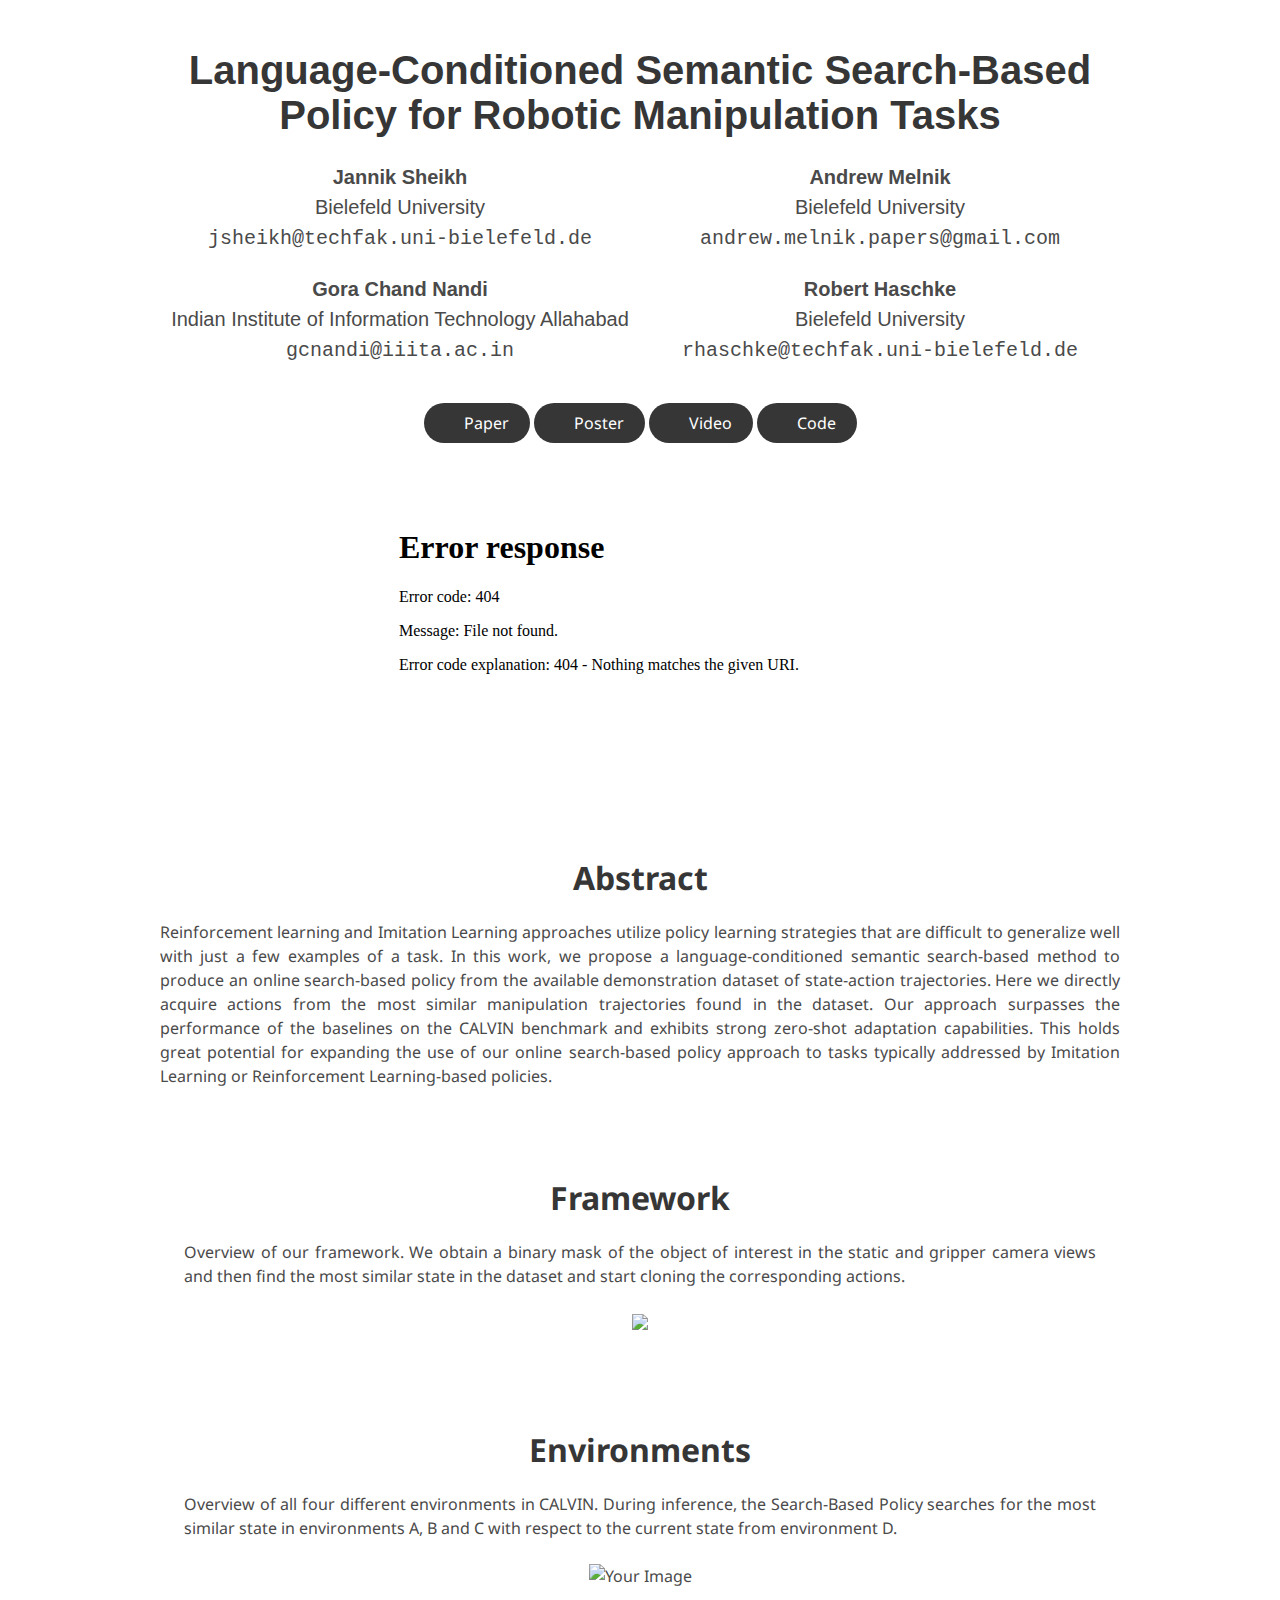
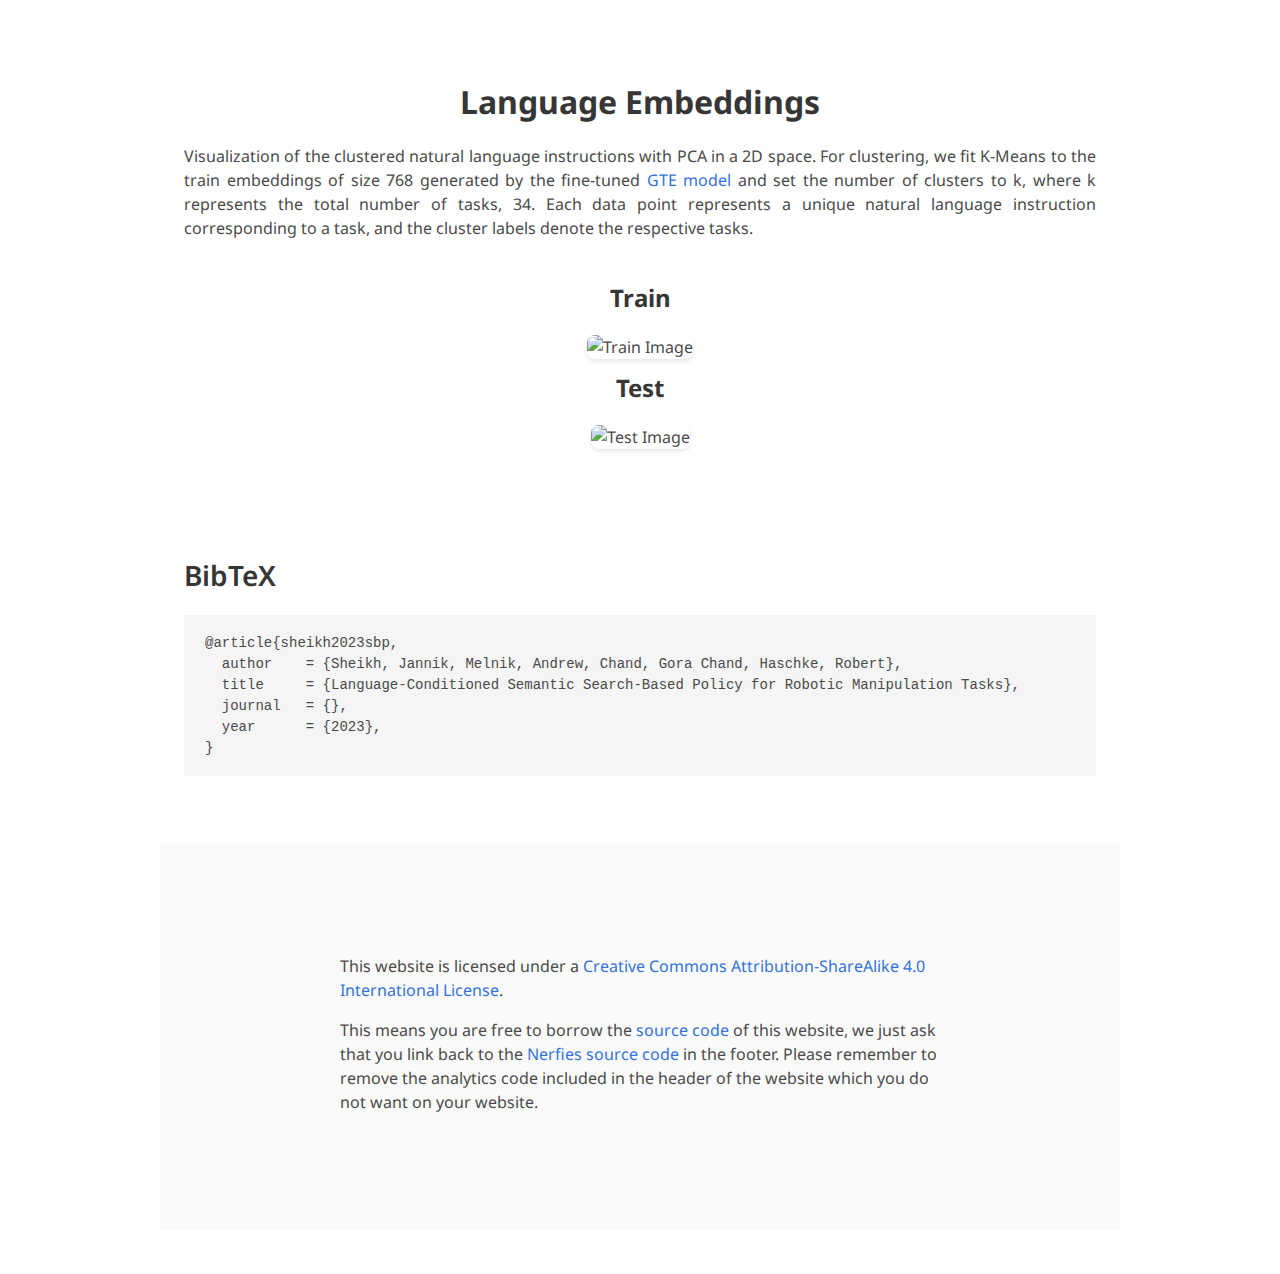
==== docs/index.html @ eba962b6 "Update index.html" ====
<!DOCTYPE html>
<html>
<head>
  <meta charset="utf-8">
  <meta name="keywords" content="behavioral-search-policy">
  <meta name="viewport" content="width=device-width, initial-scale=1">
  <title>Language-Conditioned Semantic Search-Based Policy for Robotic Manipulation Tasks</title>

  <!-- Global site tag (gtag.js) - Google Analytics -->
  <script async src="https://www.googletagmanager.com/gtag/js?id=G-PYVRSFMDRL"></script>
  <script>
    window.dataLayer = window.dataLayer || [];

    function gtag() {
      dataLayer.push(arguments);
    }

    gtag('js', new Date());

    gtag('config', 'G-PYVRSFMDRL');
  </script>

  <link href="https://fonts.googleapis.com/css?family=Google+Sans|Noto+Sans|Castoro"
        rel="stylesheet">

  <link rel="stylesheet" href="./css/bulma.min.css">
  <link rel="stylesheet" href="./css/bulma-carousel.min.css">
  <link rel="stylesheet" href="./css/bulma-slider.min.css">
  <link rel="stylesheet" href="./css/fontawesome.all.min.css">
  <link rel="stylesheet"
        href="https://cdn.jsdelivr.net/gh/jpswalsh/academicons@1/css/academicons.min.css">
  <link rel="stylesheet" href="./css/index.css">
<!--   <link rel="icon" href="./images/favicon.svg"> -->

  <script src="https://ajax.googleapis.com/ajax/libs/jquery/3.5.1/jquery.min.js"></script>
  <script defer src="./js/fontawesome.all.min.js"></script>
  <script src="./js/bulma-carousel.min.js"></script>
  <script src="./js/bulma-slider.min.js"></script>
  <script src="./js/index.js"></script>
</head>
<body>


<section class="hero">
  <div class="hero-body">
    <div class="container is-max-desktop">
      <div class="columns is-centered">
        <div class="column has-text-centered">
          <h1 class="title is-2 publication-title">Language-Conditioned Semantic Search-Based Policy
for Robotic Manipulation Tasks</h1>
         <div class="is-size-5 publication-authors">

           <div class="author-grid">

          <div class="author-block auth1">
              <span class="author-name">Jannik Sheikh</span>
              <br>
               <span>Bielefeld University</span>
              <br>
              <span class="author-mail">jsheikh@techfak.uni-bielefeld.de</span>
          </div>
      
          <div class="author-block auth2">
              <span class="author-name">Andrew Melnik</span>
              <br>
               <span>Bielefeld University</span>
              <br>
              <span class="author-mail">andrew.melnik.papers@gmail.com</span>
          </div>
           
          <div class="author-block auth3">
              <span class="author-name">Gora Chand Nandi</span>
              <br>
               <span>Indian Institute of Information Technology Allahabad</span>
              <br>
              <span class="author-mail">gcnandi@iiita.ac.in</span>
          </div>
      
          <div class="author-block auth4">
              <span class="author-name">Robert Haschke</span>
              <br>
              <span>Bielefeld University</span>
              <br>
              <span class="author-mail">rhaschke@techfak.uni-bielefeld.de</span>
          </div>
             
           </div>
      </div>
          
<!--           <div class="is-size-5 publication-authors">
            <span class="author-block"><sup>1</sup>Bielefeld University,</span>
            <span class="author-block"><sup>2</sup>Indian Institute of Information Technology
Allahabad</span>
          </div> -->

          <div class="column has-text-centered">
            <div class="publication-links">
              <!-- PDF Link. -->
              <span class="link-block">
                <a href="https://arxiv.org/abs/2312.05925" target="_blank"
                   class="external-link button is-normal is-rounded is-dark">
                  <span class="icon">
                      <i class="ai ai-arxiv"></i>
                  </span>
                  <span>Paper</span>
                </a>
              </span>

              <span class="link-block">
                <a href="media/poster.pdf" target="_blank"
                   class="external-link button is-normal is-rounded is-dark">
                  <span class="icon">
                      <i class="fas fa-file-pdf"></i>
                  </span>
                  <span>Poster</span>
                </a>
              </span>
              
              <!-- Video Link. -->
              <span class="link-block">
                <a href="https://youtu.be/IEEhlYKjs-E" target="_blank"
                   class="external-link button is-normal is-rounded is-dark">
                  <span class="icon">
                      <i class="fab fa-youtube"></i>
                  </span>
                  <span>Video</span>
                </a>
              </span>
              <!-- Code Link. -->
              <span class="link-block">
                <a href="https://github.com/j-sheikh/behavioral-search-policy" target="_blank"
                   class="external-link button is-normal is-rounded is-dark">
                  <span class="icon">
                      <i class="fab fa-github"></i>
                  </span>
                  <span>Code</span>
                  </a>
              </span>

            </div>

          </div>
        </div>
      </div>
    </div>
  </div>
</section>

   <!-- Paper video. -->
    <div class="columns is-centered has-text-centered">
      <div class="column is-two-fifths">
<!--         <h2 class="title is-3">Video</h2> -->
        <div class="publication-video">
          <iframe src="./media/intermgitvid.mp4"
                  frameborder="0" allow="autoplay; encrypted-media" allowfullscreen></iframe>
        </div>
      </div>
    </div>
    <!--/ Paper video. -->
  </div>
</section>




<section class="section">
  <div class="container is-max-desktop">
    <!-- Abstract. -->
    <div class="columns is-centered has-text-centered">
      <div class="column is-five-fifths">
        <h2 class="title is-3">Abstract</h2>
        <div class="content has-text-justified">
          <p>
            Reinforcement learning and Imitation Learning approaches utilize policy learning strategies that are difficult to generalize well with just a few examples of a task. In this work, we propose a language-conditioned semantic search-based method to produce an online search-based policy from the available demonstration dataset of state-action trajectories. Here we directly acquire actions from the most similar manipulation trajectories found in the dataset. Our approach surpasses the performance of the baselines on the CALVIN benchmark and exhibits strong zero-shot adaptation capabilities. This holds great potential for expanding the use of our online search-based policy approach to tasks typically addressed by Imitation Learning or Reinforcement Learning-based policies.
        </div>
      </div>
    </div>
    <!--/ Abstract. -->

    
<section class="section">
  <div class="container is-max-desktop">
    <div class="columns is-centered has-text-centered">
         <div class="column is-five-fifths">
          <h2 class="title is-3">Framework</h2>
           <div class="content has-text-justified">
        <p>
         Overview of our framework. We obtain a binary mask of the object of interest in the static and gripper camera views and then find the most similar state in the dataset and start cloning the corresponding actions.
        </p>
      </div>
        <img src="./media/MODEL.jpg" class="centered-image"/>
      </div>
    </div>
  </div>
</section>

    <section class="section">
  <div class="container is-max-desktop">
    <div class="columns is-centered has-text-centered">
         <div class="column is-five-fifths">
          <h2 class="title is-3">Environments</h2>
           <div class="content has-text-justified">
        <p>Overview of all four different environments in CALVIN. During inference, the Search-Based Policy searches for the most similar state in environments A, B and C with respect to the current state from environment D.
        </p>
      </div>
        <img src="./media/segenv.jpg" alt="Your Image" class="centered-image"/>
      </div>
    </div>
  </div>
</section>

<section class="section">
  <div class="container is-max-desktop">
    <div class="columns is-centered">
      <!-- Centered Text -->
      <div class="column is-fullwidth centered-text">
        <h2 class="title is-8">Language Embeddings</h2>
        <div class="content has-text-justified">
          <p>
            Visualization of the clustered natural language instructions with PCA in a 2D space. For
            clustering, we fit K-Means to the train embeddings of size 768 generated by the fine-tuned <a
                href="https://arxiv.org/abs/2308.03281">GTE model</a> and set the number of clusters to k, where k represents the total number of
            tasks, 34. Each data point represents a unique natural language instruction corresponding to a task,
            and the cluster labels denote the respective tasks.
          </p>
        </div>
      </div>
    </div>
    <!-- Image Container -->
    <div class="columns is-centered">
      <div class="column is-12">
        <div class="image-container">
          <h3 class="title is-4">Train</h3>
          <img src="./media/train.jpg" alt="Train Image" class="stacked-image"/>
        </div>
        <div class="image-container">
          <h3 class="title is-4">Test</h3>
          <img src="./media/test.jpg" alt="Test Image" class="stacked-image"/>
        </div>
      </div>
    </div>
  </div>
</section>



<section class="section" id="BibTeX">
  <div class="container is-max-desktop content">
    <h2 class="title">BibTeX</h2>
    <pre><code>@article{sheikh2023sbp,
  author    = {Sheikh, Jannik, Melnik, Andrew, Chand, Gora Chand, Haschke, Robert},
  title     = {Language-Conditioned Semantic Search-Based Policy for Robotic Manipulation Tasks},
  journal   = {},
  year      = {2023},
}</code></pre>
  </div>
</section>


<footer class="footer">
  <div class="container">
    <div class="content has-text-centered">
      <a class="icon-link"
         href="./videos/nerfies_paper.pdf">
        <i class="fas fa-file-pdf"></i>
      </a>
      <a class="icon-link" href="https://github.com/keunhong" class="external-link" disabled>
        <i class="fab fa-github"></i>
      </a>
    </div>
    <div class="columns is-centered">
      <div class="column is-8">
        <div class="content">
          <p>
            This website is licensed under a <a rel="license"
                                                href="http://creativecommons.org/licenses/by-sa/4.0/">Creative
            Commons Attribution-ShareAlike 4.0 International License</a>.
          </p>
          <p>
            This means you are free to borrow the <a
              href="https://github.com/nerfies/nerfies.github.io">source code</a> of this website,
            we just ask that you link back to the <a
              href="https://github.com/nerfies/nerfies.github.io">Nerfies source code</a> in the footer.
            Please remember to remove the analytics code included in the header of the website which
            you do not want on your website.
          </p>
        </div>
      </div>
    </div>
  </div>
</footer>

</body>
</html>
---- docs/css/index.css ----
body {
  font-family: 'Noto Sans', sans-serif;
}


.footer .icon-link {
    font-size: 25px;
    color: #000;
}

.link-block a {
    margin-top: 5px;
    margin-bottom: 5px;
}

.dnerf {
  font-variant: small-caps;
}


.teaser .hero-body {
  padding-top: 0;
  padding-bottom: 3rem;
}

.teaser {
  font-family: 'Google Sans', sans-serif;
}


.publication-title {
  
}

.publication-banner {
  max-height: parent;

}

.publication-banner video {
  position: relative;
  left: auto;
  top: auto;
  transform: none;
  object-fit: fit;
}

.publication-header .hero-body {
}

.publication-title {
    font-family: 'Google Sans', sans-serif;
}

.publication-authors {
    font-family: 'Google Sans', sans-serif;
}

.publication-venue {
    color: #555;
    width: fit-content;
    font-weight: bold;
}

.publication-awards {
    color: #ff3860;
    width: fit-content;
    font-weight: bolder;
}

.publication-authors {
}

.publication-authors a {
   color: hsl(204, 86%, 53%) !important;
}

.publication-authors a:hover {
    text-decoration: underline;
}

/* .author-block {
  display: inline-block;
} */

.publication-banner img {
}

.publication-authors {
  /*color: #4286f4;*/
}

.publication-video {
    position: relative;
    width: 100%;
    height: 0;
    padding-bottom: 56.25%;

    overflow: hidden;
    border-radius: 10px !important;
}

.publication-video iframe {
    position: absolute;
    top: 0;
    left: 0;
    width: 100%;
    height: 100%;
}

.publication-body img {
}

.results-carousel {
  overflow: hidden;
}

.results-carousel .item {
  margin: 5px;
  overflow: hidden;
  border: 1px solid #bbb;
  border-radius: 10px;
  padding: 0;
  font-size: 0;
}

.results-carousel video {
  margin: 0;
}


.interpolation-panel {
  background: #f5f5f5;
  border-radius: 10px;
}

.interpolation-panel .interpolation-image {
  width: 100%;
  border-radius: 5px;
}

.interpolation-video-column {
}

.interpolation-panel .slider {
  margin: 0 !important;
}

.interpolation-panel .slider {
  margin: 0 !important;
}

#interpolation-image-wrapper {
  width: 100%;
}
#interpolation-image-wrapper img {
  border-radius: 5px;
}


.author-grid {
  display: grid;
  grid-template-columns: repeat(2, 1fr);
  grid-template-rows: repeat(2, 1fr);
  grid-row-gap: 20px;
  margin-bottom: 20px;
}

.auth1 { grid-area: 1 / 1 / 2 / 2; }
.auth2 { grid-area: 1 / 2 / 2 / 3; }
.auth3 { grid-area: 2 / 1 / 3 / 2; }
.auth4 { grid-area: 2 / 2 / 3 / 3; }

.author-name {
  font-weight: bold;
}
.author-mail {
  font-family: monospace;
}
.cluster-image {
  max-width: 100%; 
  height: auto; 
  margin-bottom: 10px; 
}

.side-by-side-image {
  max-width: 100%;
  height: auto;
  border-radius: 8px; 
  box-shadow: 0 2px 4px rgba(0, 0, 0, 0.1); 
  margin-bottom: 15px;
}

.is-bold {
  font-weight: bold;
}
.stacked-image {
  max-width: 100%;
  height: auto;
  border-radius: 8px;
  box-shadow: 0 2px 4px rgba(0, 0, 0, 0.1);
  margin-bottom: 15px;
  }

.title {
  margin-bottom: 5px;
  font-weight: bold;
}

.content {
  margin-bottom: 20px;
}
.image-container {
  text-align: center;
}
.centered-text {
  text-align: center;
}
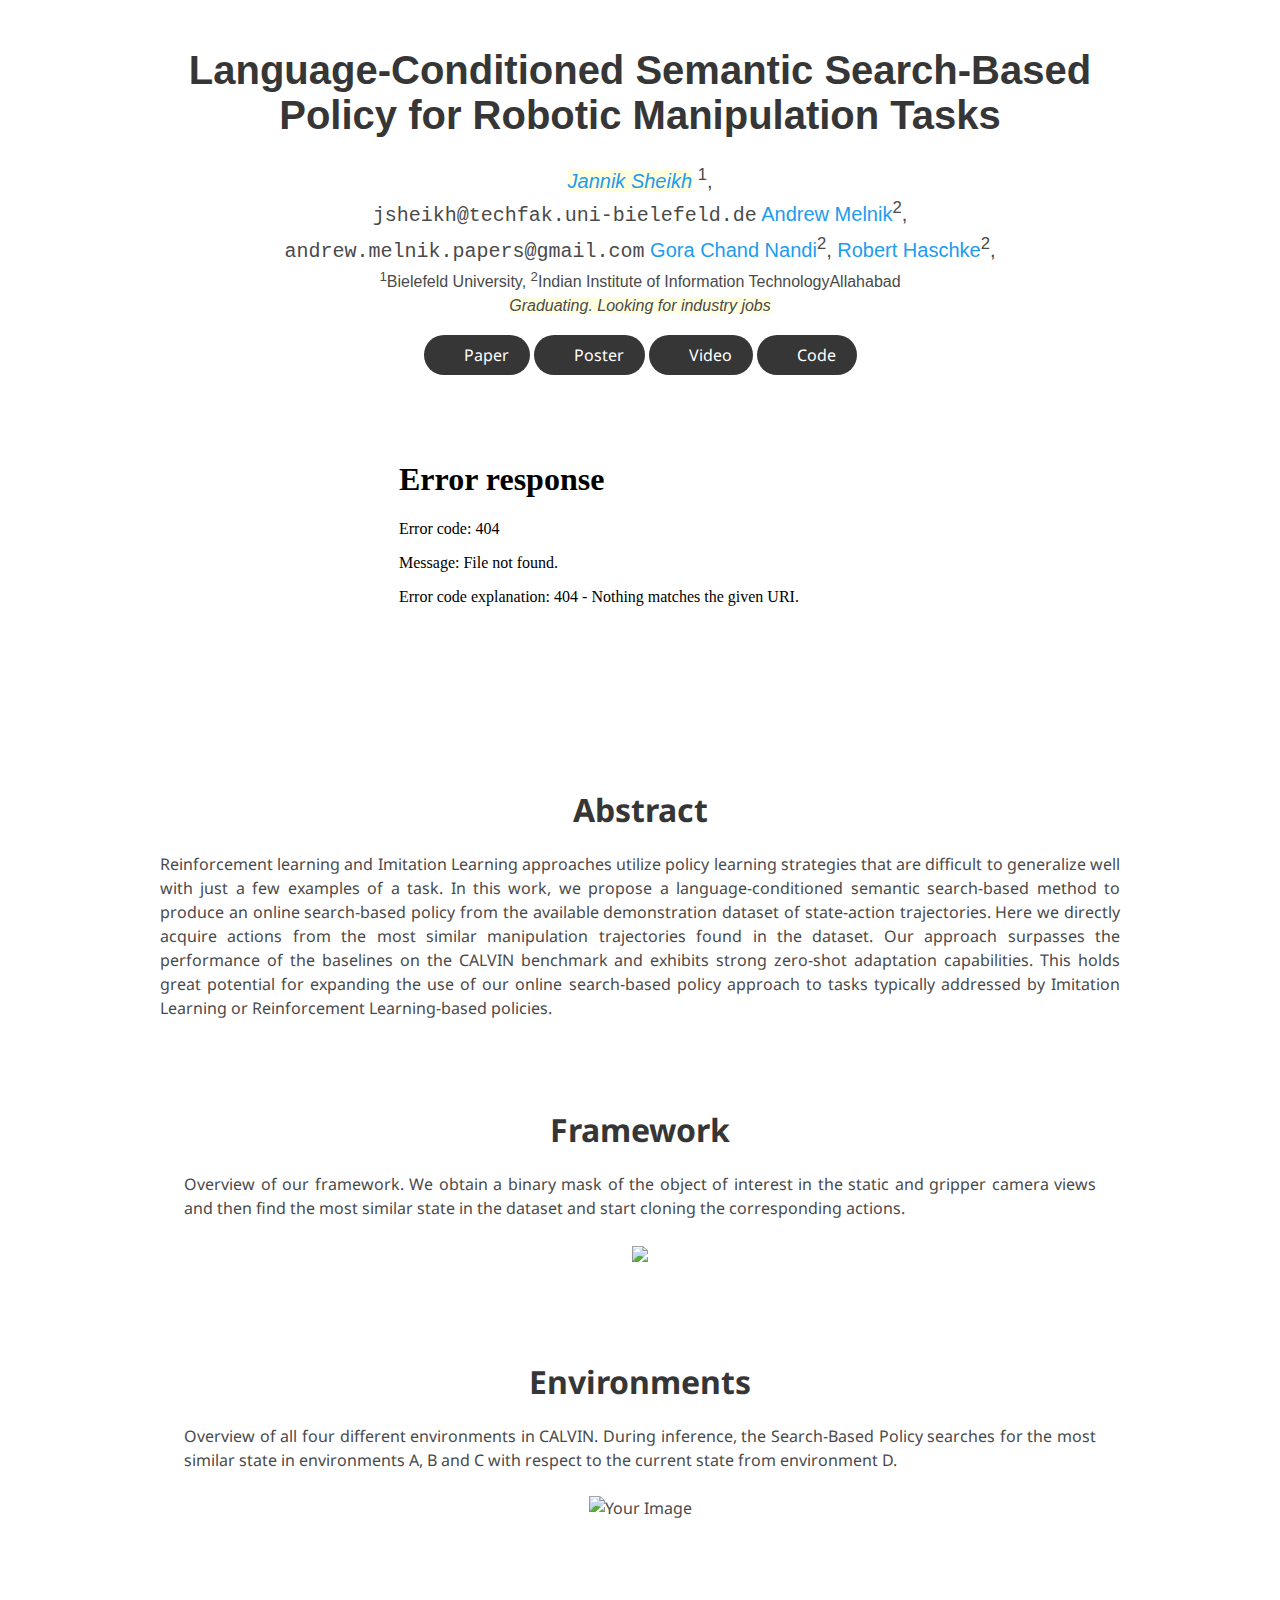
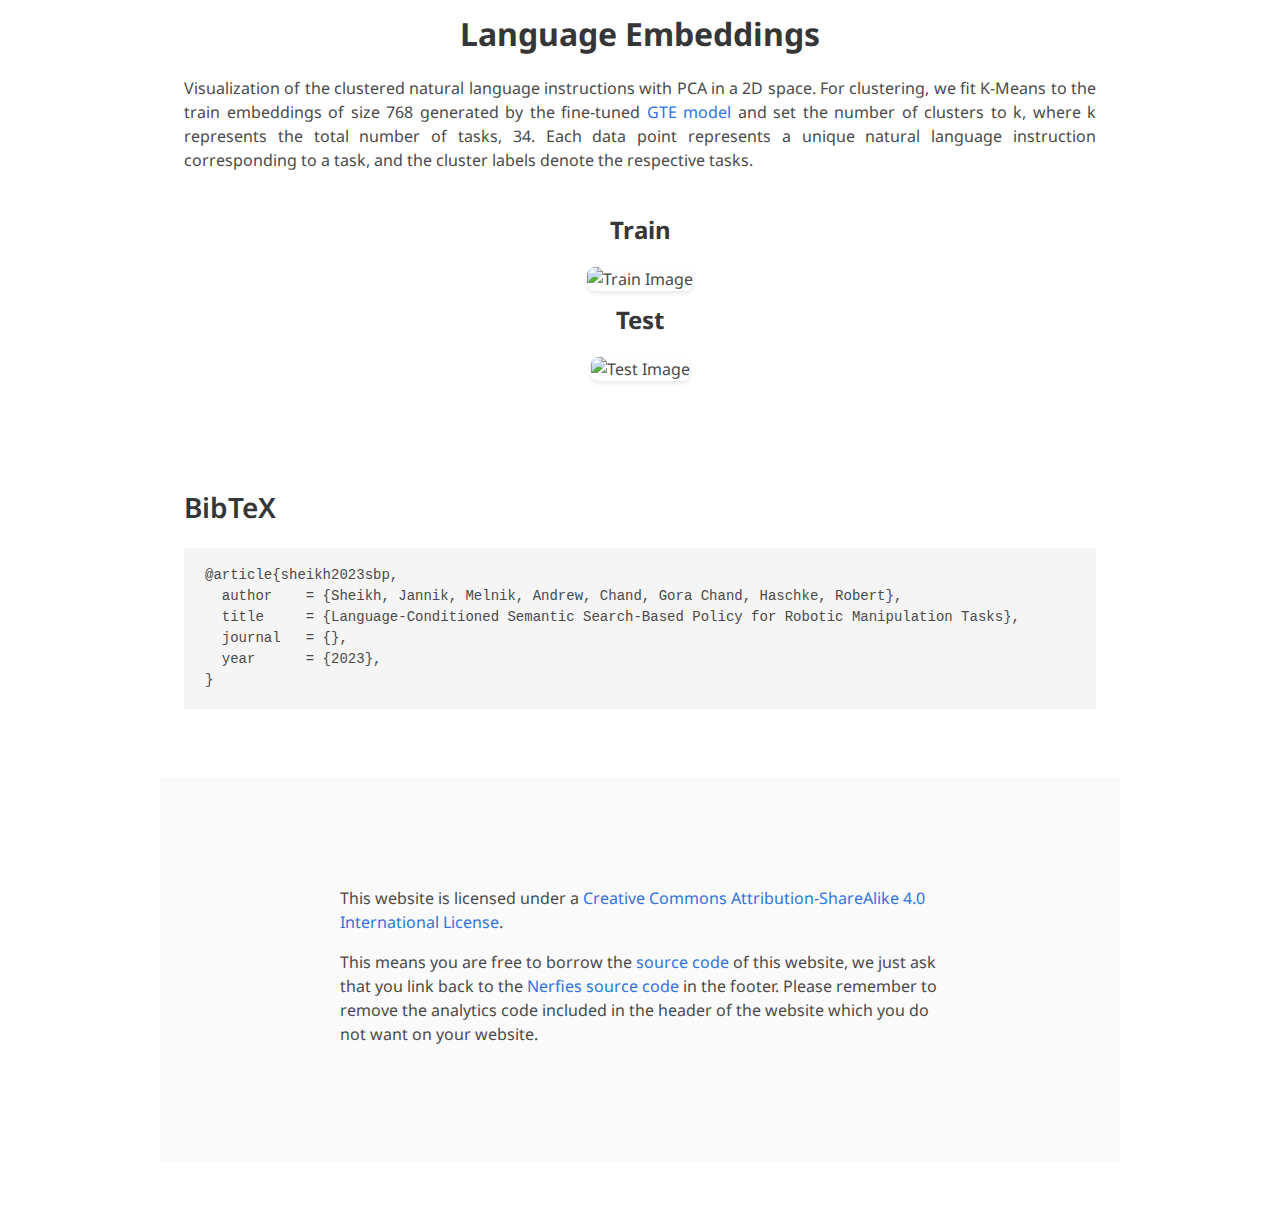
==== commit 494b2fd8: "Update index.html" ====
--- a/docs/index.html
+++ b/docs/index.html
@@ -48,50 +48,37 @@
         <div class="column has-text-centered">
           <h1 class="title is-2 publication-title">Language-Conditioned Semantic Search-Based Policy
 for Robotic Manipulation Tasks</h1>
-         <div class="is-size-5 publication-authors">
-
-           <div class="author-grid">
-
-          <div class="author-block auth1">
-              <span class="author-name">Jannik Sheikh</span>
-              <br>
-               <span>Bielefeld University</span>
+          <div class="is-size-5 publication-authors">
+            <span class="author-block">
+              <a href="https://www.linkedin.com/in/janniksheikh/"><i><span style="background-color: lightyellow;">Jannik Sheikh</span></i></a> <sup>1</sup>,
+    
               <br>
               <span class="author-mail">jsheikh@techfak.uni-bielefeld.de</span>
-          </div>
-      
-          <div class="author-block auth2">
-              <span class="author-name">Andrew Melnik</span>
-              <br>
-               <span>Bielefeld University</span>
+            <span class="author-block">
+              <a href="https://scholar.google.com/citations?user=6tiiQtgAAAAJ&hl=en">Andrew Melnik</a><sup>2</sup>,</span>
               <br>
               <span class="author-mail">andrew.melnik.papers@gmail.com</span>
-          </div>
-           
-          <div class="author-block auth3">
-              <span class="author-name">Gora Chand Nandi</span>
-              <br>
-               <span>Indian Institute of Information Technology Allahabad</span>
-              <br>
-              <span class="author-mail">gcnandi@iiita.ac.in</span>
-          </div>
+            <span class="author-block">
+              <a href="https://robita.iiita.ac.in/pgcn.php">Gora Chand Nandi</a><sup>2</sup>,
+            </span>
+            <span class="author-block">
+              <a href="https://scholar.google.co.uk/citations?user=rxBp-ukAAAAJ&hl=en">Robert Haschke</a><sup>2</sup>,
+            </span>
       
-          <div class="author-block auth4">
-              <span class="author-name">Robert Haschke</span>
-              <br>
-              <span>Bielefeld University</span>
-              <br>
-              <span class="author-mail">rhaschke@techfak.uni-bielefeld.de</span>
-          </div>
-             
-           </div>
-      </div>
+          </div>
+
           
-<!--           <div class="is-size-5 publication-authors">
+          <div class="is-size-6 publication-authors">
             <span class="author-block"><sup>1</sup>Bielefeld University,</span>
-            <span class="author-block"><sup>2</sup>Indian Institute of Information Technology
-Allahabad</span>
-          </div> -->
+            <span class="author-block"><sup>2</sup>Indian Institute of Information TechnologyAllahabad</span>
+            <br>
+            <span style="background-color: lightyellow;"><i>Graduating. Looking for industry jobs</i></span>
+          </div>
+          
+          <div class="is-size-5 publication-authors">
+            <span Graduating. Looking for industry jobs</span>
+          </div>
+
 
           <div class="column has-text-centered">
             <div class="publication-links">
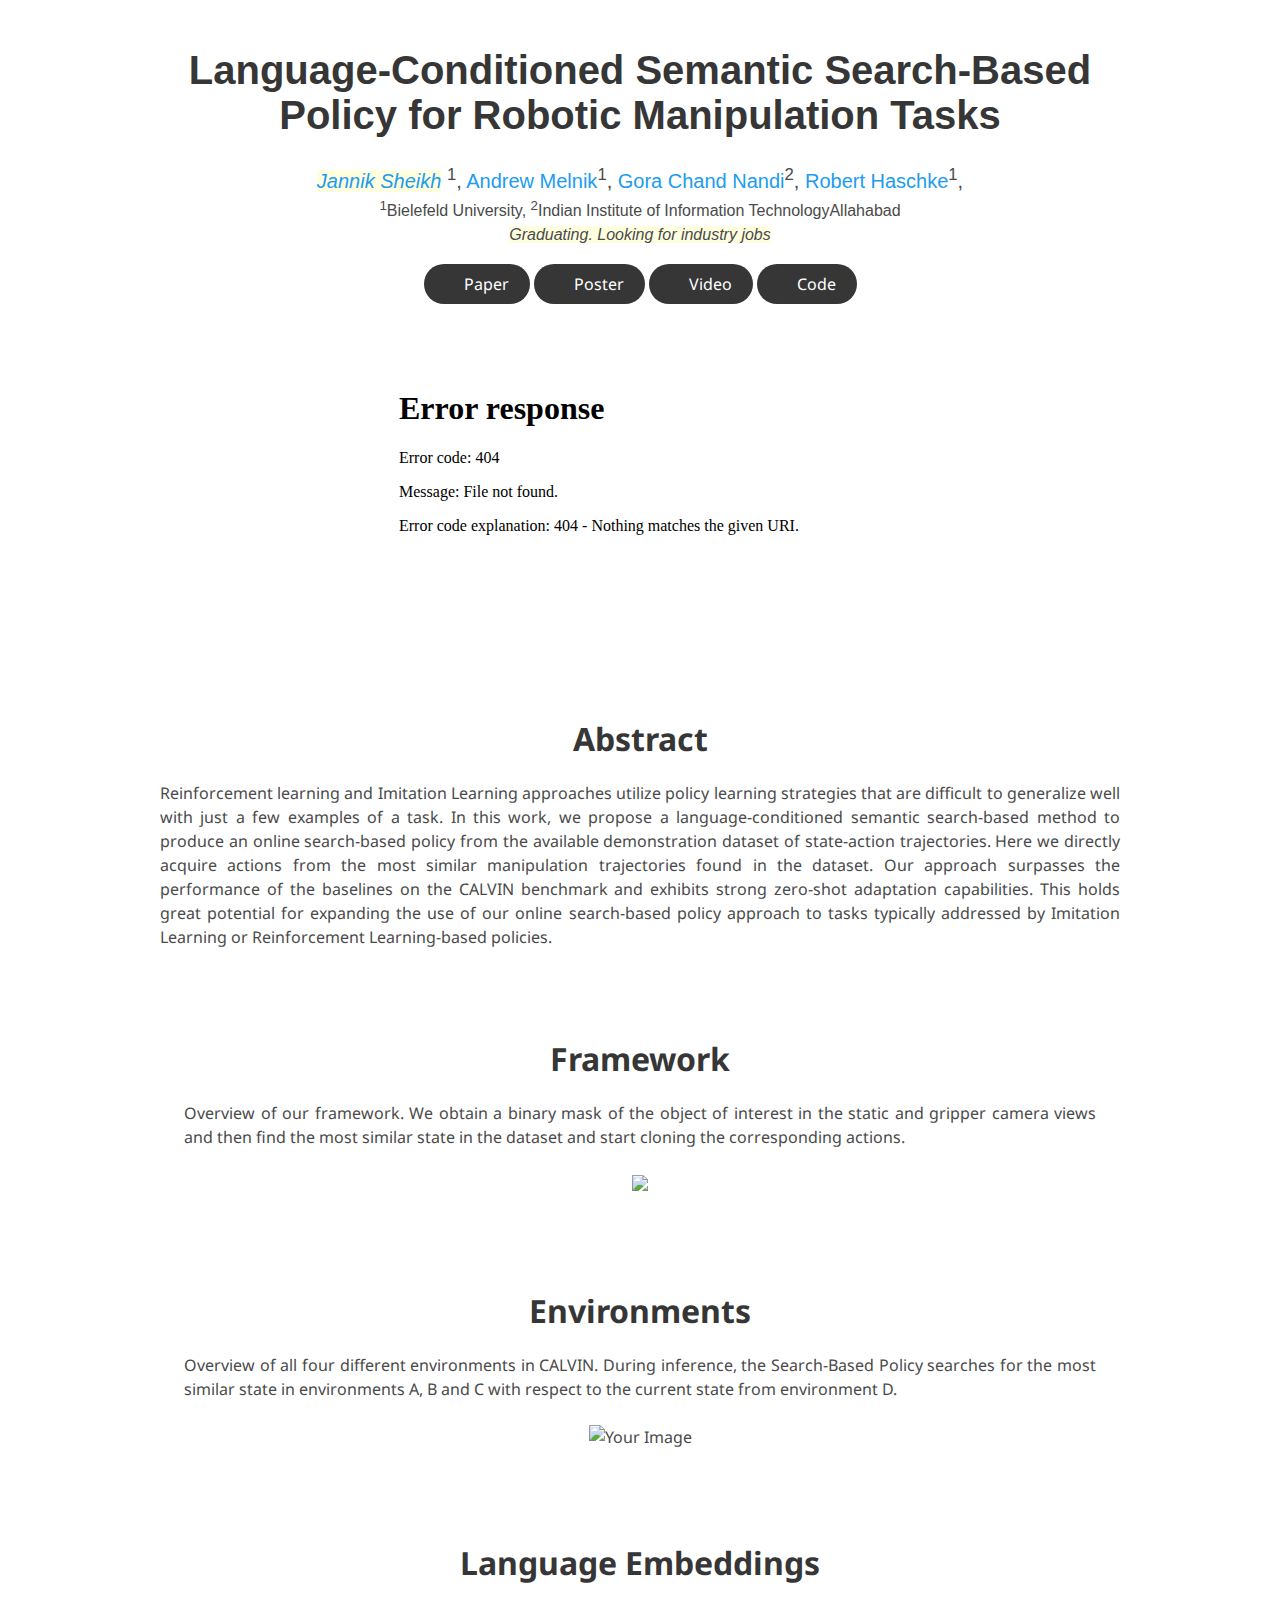
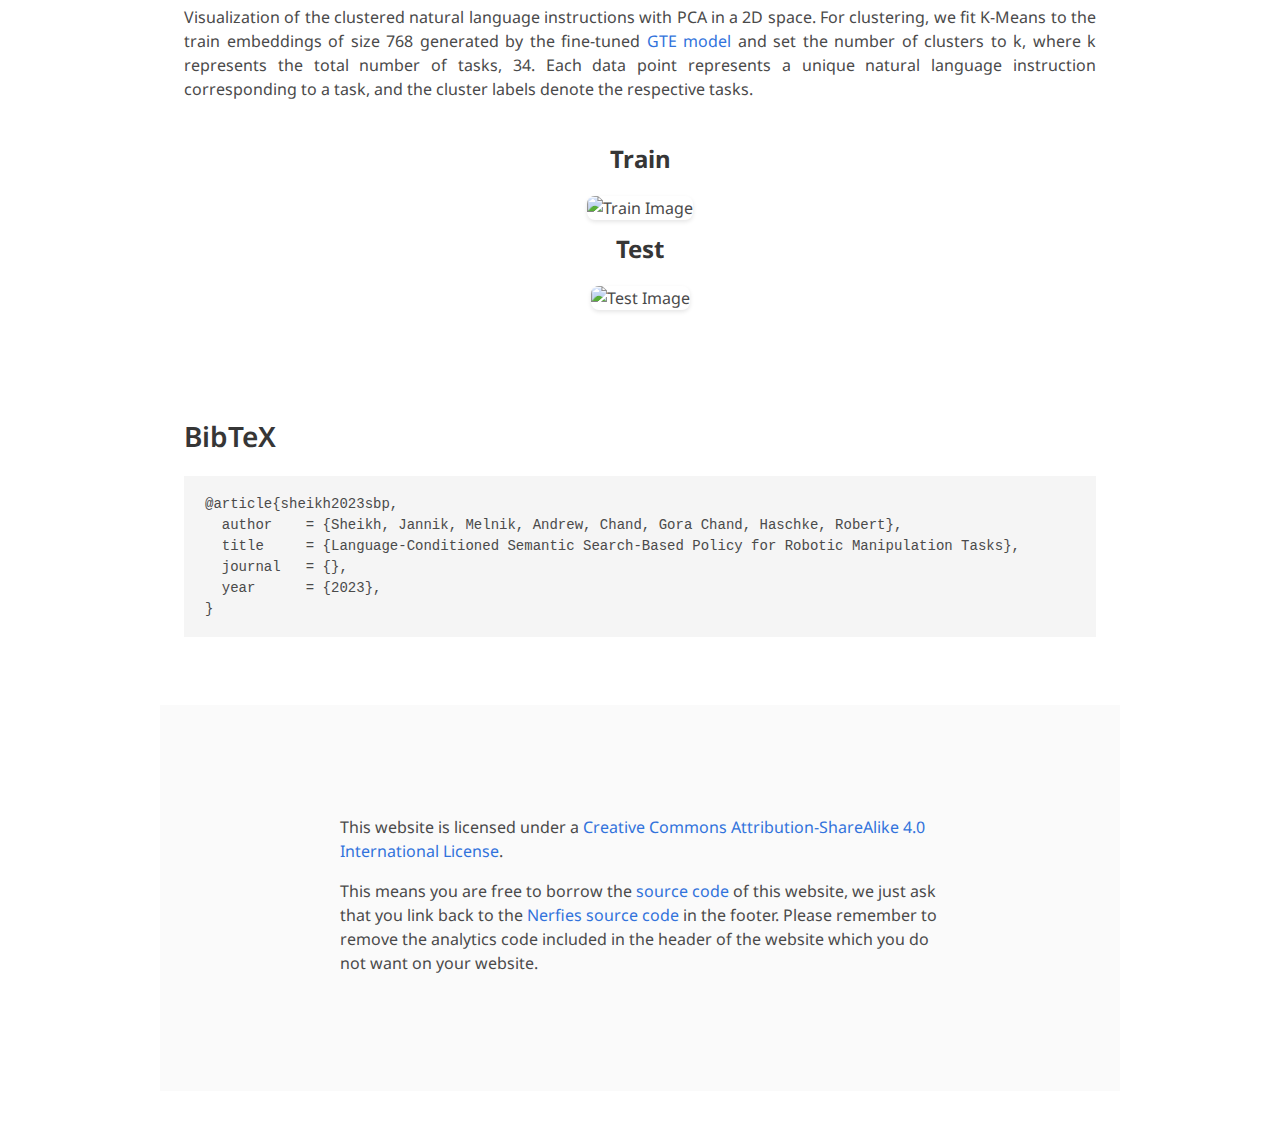
==== commit 6d1de333: "Update index.html" ====
--- a/docs/index.html
+++ b/docs/index.html
@@ -50,19 +50,16 @@
 for Robotic Manipulation Tasks</h1>
           <div class="is-size-5 publication-authors">
             <span class="author-block">
-              <a href="https://www.linkedin.com/in/janniksheikh/"><i><span style="background-color: lightyellow;">Jannik Sheikh</span></i></a> <sup>1</sup>,
-    
-              <br>
-              <span class="author-mail">jsheikh@techfak.uni-bielefeld.de</span>
-            <span class="author-block">
-              <a href="https://scholar.google.com/citations?user=6tiiQtgAAAAJ&hl=en">Andrew Melnik</a><sup>2</sup>,</span>
-              <br>
-              <span class="author-mail">andrew.melnik.papers@gmail.com</span>
-            <span class="author-block">
-              <a href="https://robita.iiita.ac.in/pgcn.php">Gora Chand Nandi</a><sup>2</sup>,
+              <a href="https://www.linkedin.com/in/janniksheikh/" target="_blank"> <i><span style="background-color: lightyellow;">Jannik Sheikh</span></i></a> <sup>1</sup>,
+          
+            <span class="author-block">
+              <a href="https://scholar.google.com/citations?user=6tiiQtgAAAAJ&hl=en" target="_blank">Andrew Melnik</a><sup>1</sup>,</span>
+        
+            <span class="author-block">
+              <a href="https://robita.iiita.ac.in/pgcn.php" target="_blank">Gora Chand Nandi</a><sup>2</sup>,
             </span>
             <span class="author-block">
-              <a href="https://scholar.google.co.uk/citations?user=rxBp-ukAAAAJ&hl=en">Robert Haschke</a><sup>2</sup>,
+              <a href="https://scholar.google.co.uk/citations?user=rxBp-ukAAAAJ&hl=en" target="_blank">Robert Haschke</a><sup>1</sup>,
             </span>
       
           </div>
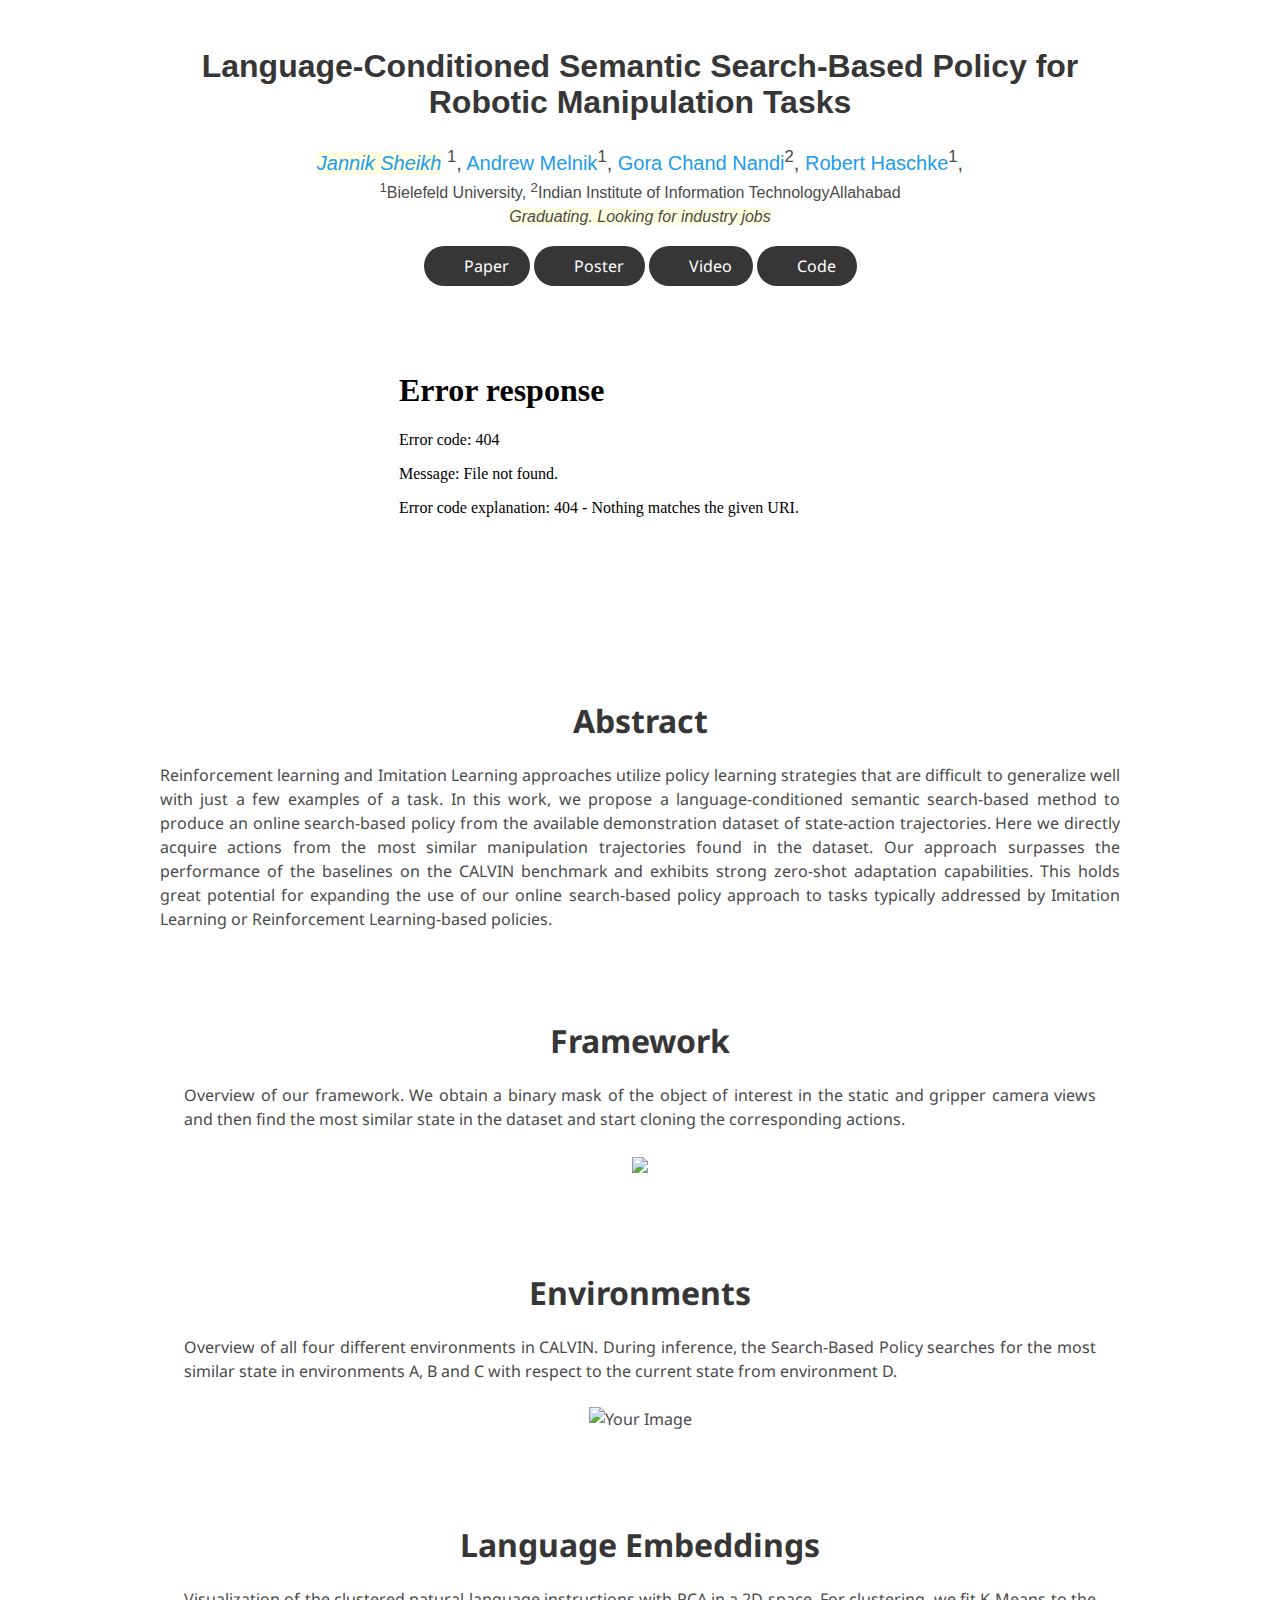
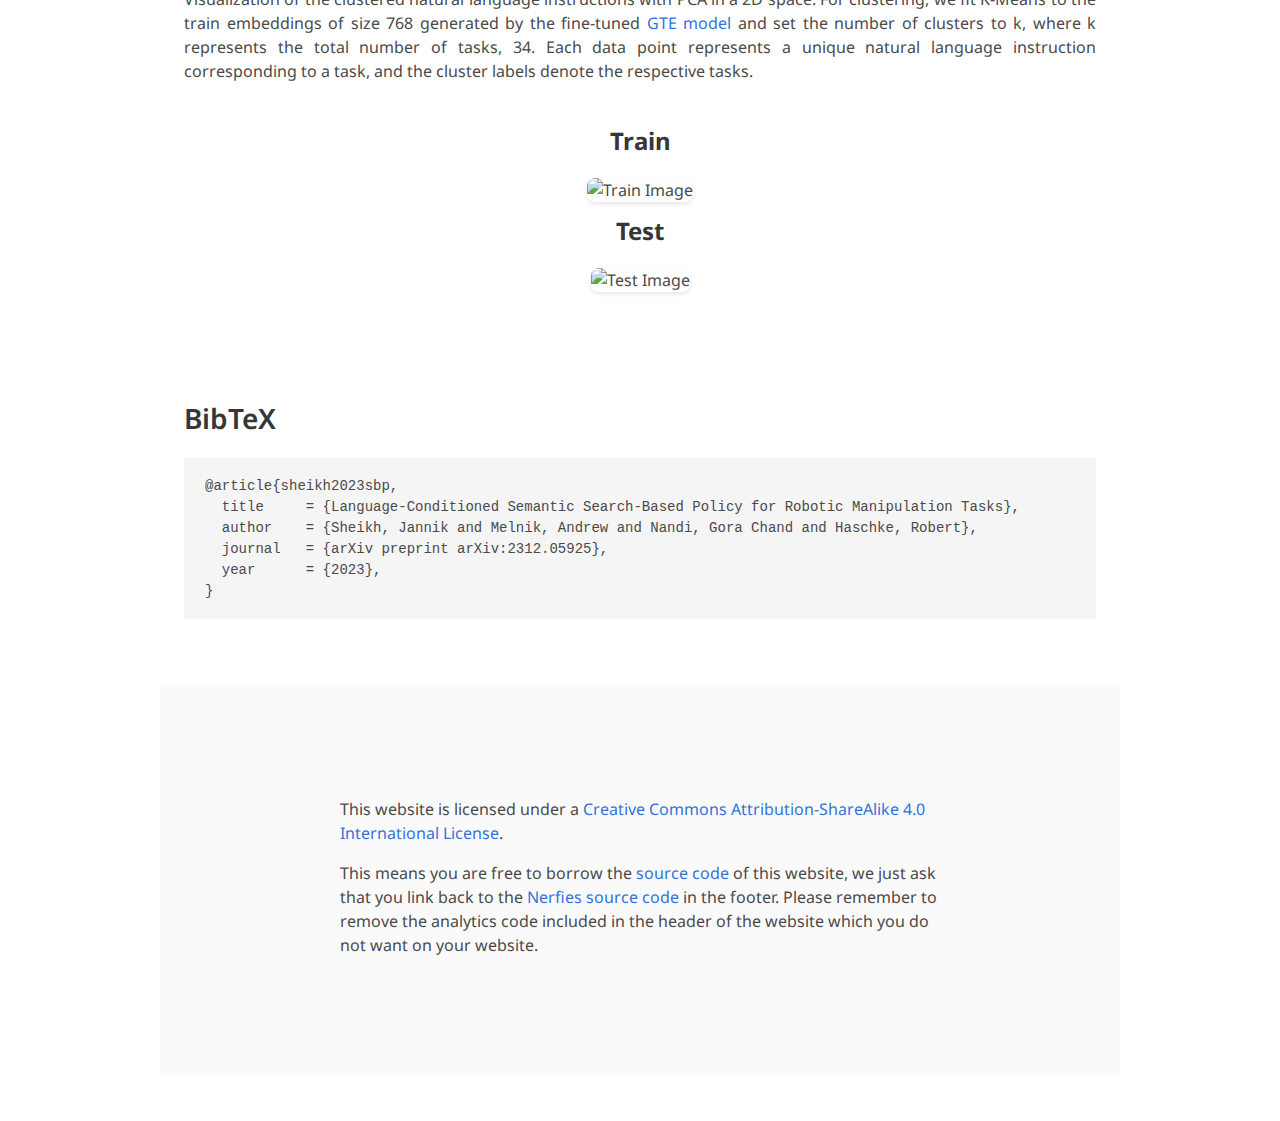
==== commit e88c0a96: "Update index.html" ====
--- a/docs/index.html
+++ b/docs/index.html
@@ -46,7 +46,7 @@
     <div class="container is-max-desktop">
       <div class="columns is-centered">
         <div class="column has-text-centered">
-          <h1 class="title is-2 publication-title">Language-Conditioned Semantic Search-Based Policy
+          <h1 class="title is-3 publication-title">Language-Conditioned Semantic Search-Based Policy
 for Robotic Manipulation Tasks</h1>
           <div class="is-size-5 publication-authors">
             <span class="author-block">
@@ -232,9 +232,9 @@
   <div class="container is-max-desktop content">
     <h2 class="title">BibTeX</h2>
     <pre><code>@article{sheikh2023sbp,
-  author    = {Sheikh, Jannik, Melnik, Andrew, Chand, Gora Chand, Haschke, Robert},
   title     = {Language-Conditioned Semantic Search-Based Policy for Robotic Manipulation Tasks},
-  journal   = {},
+  author    = {Sheikh, Jannik and Melnik, Andrew and Nandi, Gora Chand and Haschke, Robert},
+  journal   = {arXiv preprint arXiv:2312.05925},
   year      = {2023},
 }</code></pre>
   </div>
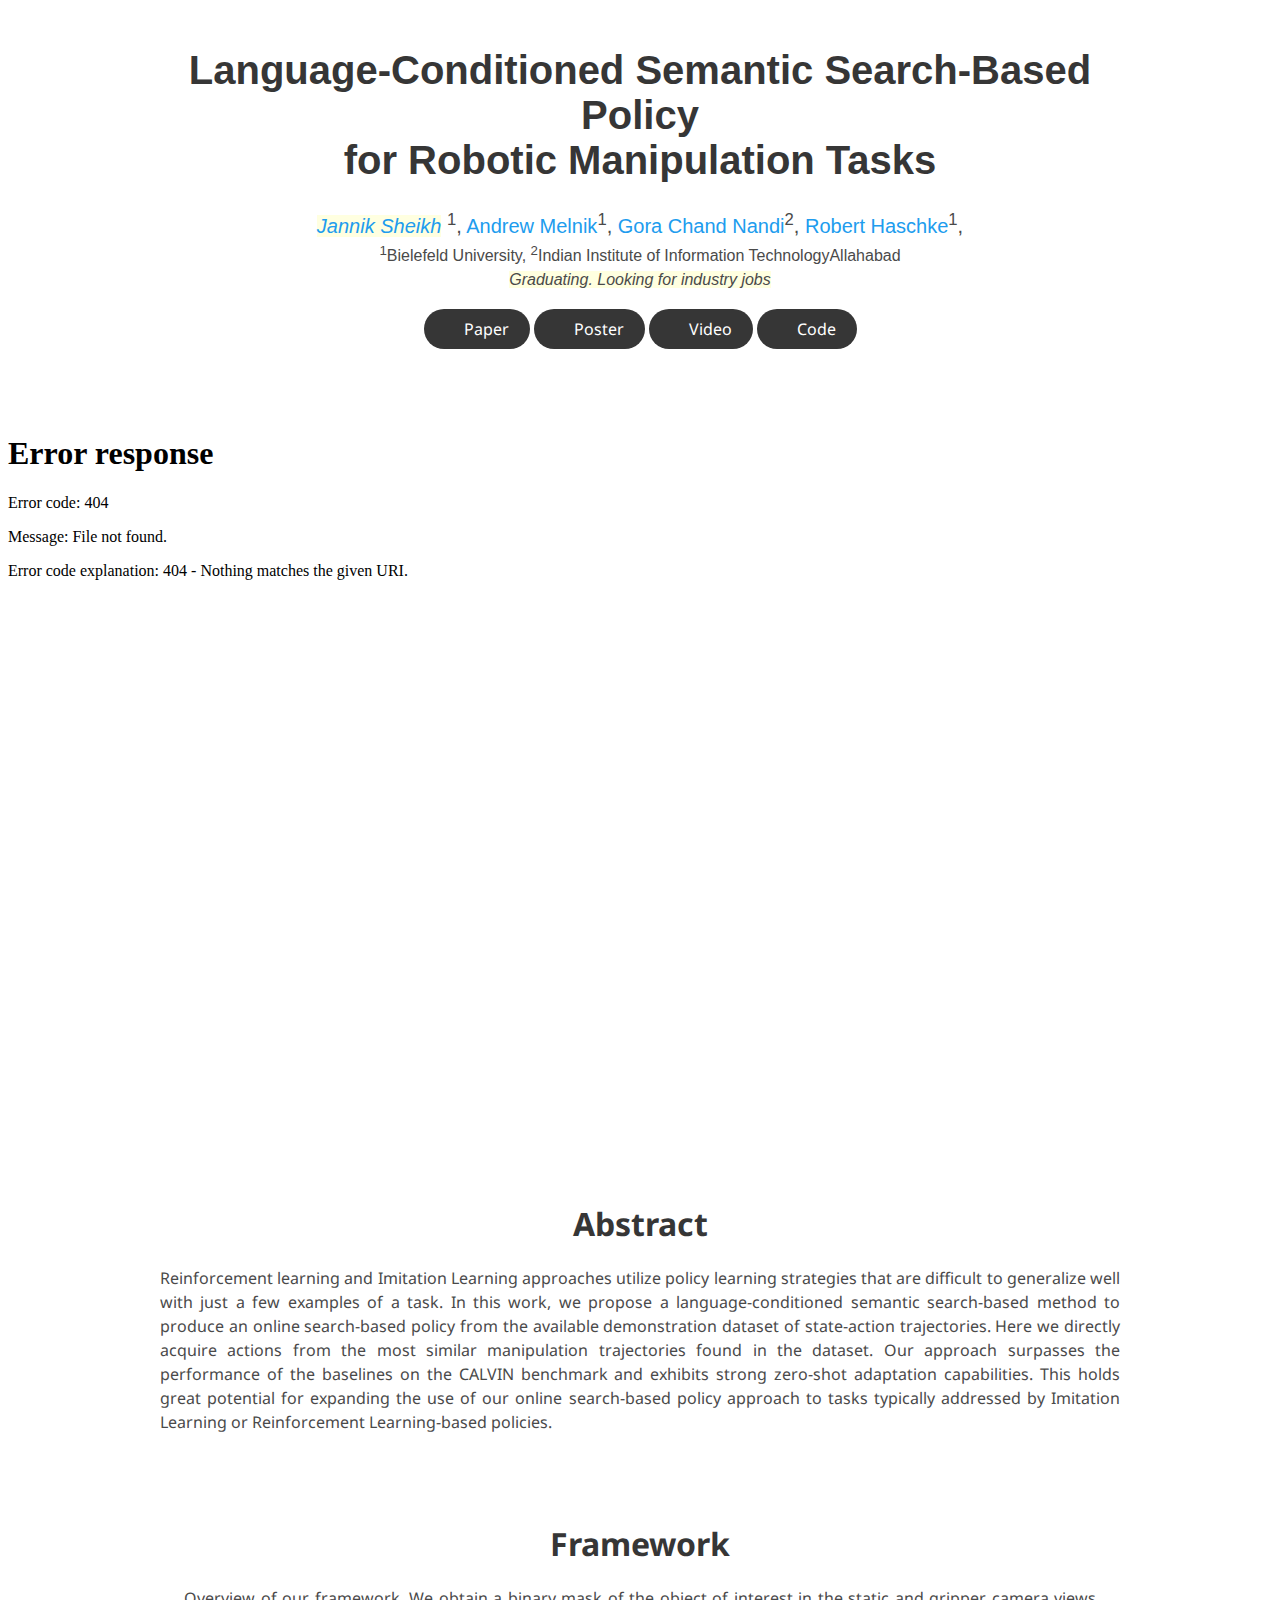
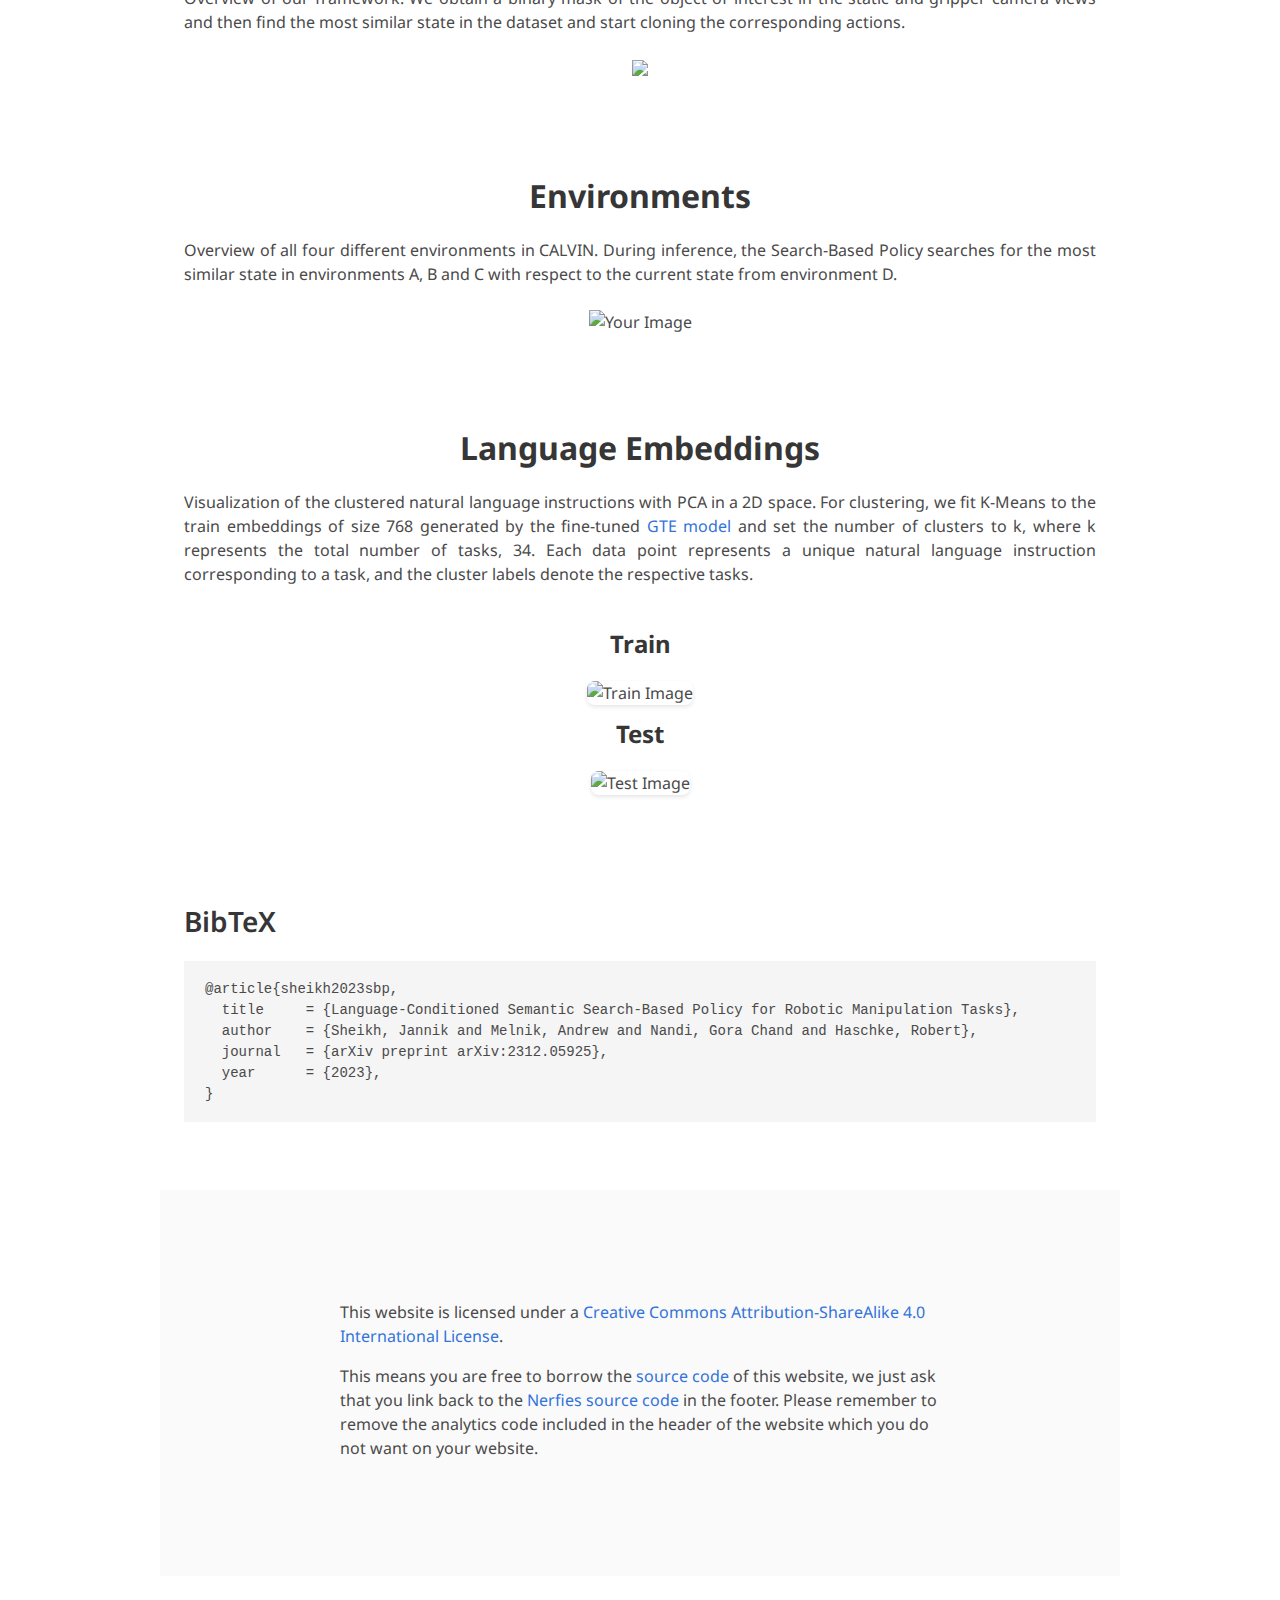
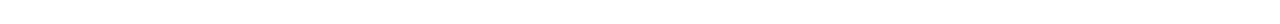
==== commit 9d5a7a42: "Update index.html" ====
--- a/docs/index.html
+++ b/docs/index.html
@@ -46,8 +46,8 @@
     <div class="container is-max-desktop">
       <div class="columns is-centered">
         <div class="column has-text-centered">
-          <h1 class="title is-3 publication-title">Language-Conditioned Semantic Search-Based Policy
-for Robotic Manipulation Tasks</h1>
+          <h1 class="title is-2 publication-title">Language-Conditioned Semantic Search-Based Policy<br>for Robotic Manipulation Tasks</h1>
+
           <div class="is-size-5 publication-authors">
             <span class="author-block">
               <a href="https://www.linkedin.com/in/janniksheikh/" target="_blank"> <i><span style="background-color: lightyellow;">Jannik Sheikh</span></i></a> <sup>1</sup>,
@@ -132,7 +132,7 @@
 
    <!-- Paper video. -->
     <div class="columns is-centered has-text-centered">
-      <div class="column is-two-fifths">
+      <div class="column is-three-tenths">
 <!--         <h2 class="title is-3">Video</h2> -->
         <div class="publication-video">
           <iframe src="./media/intermgitvid.mp4"
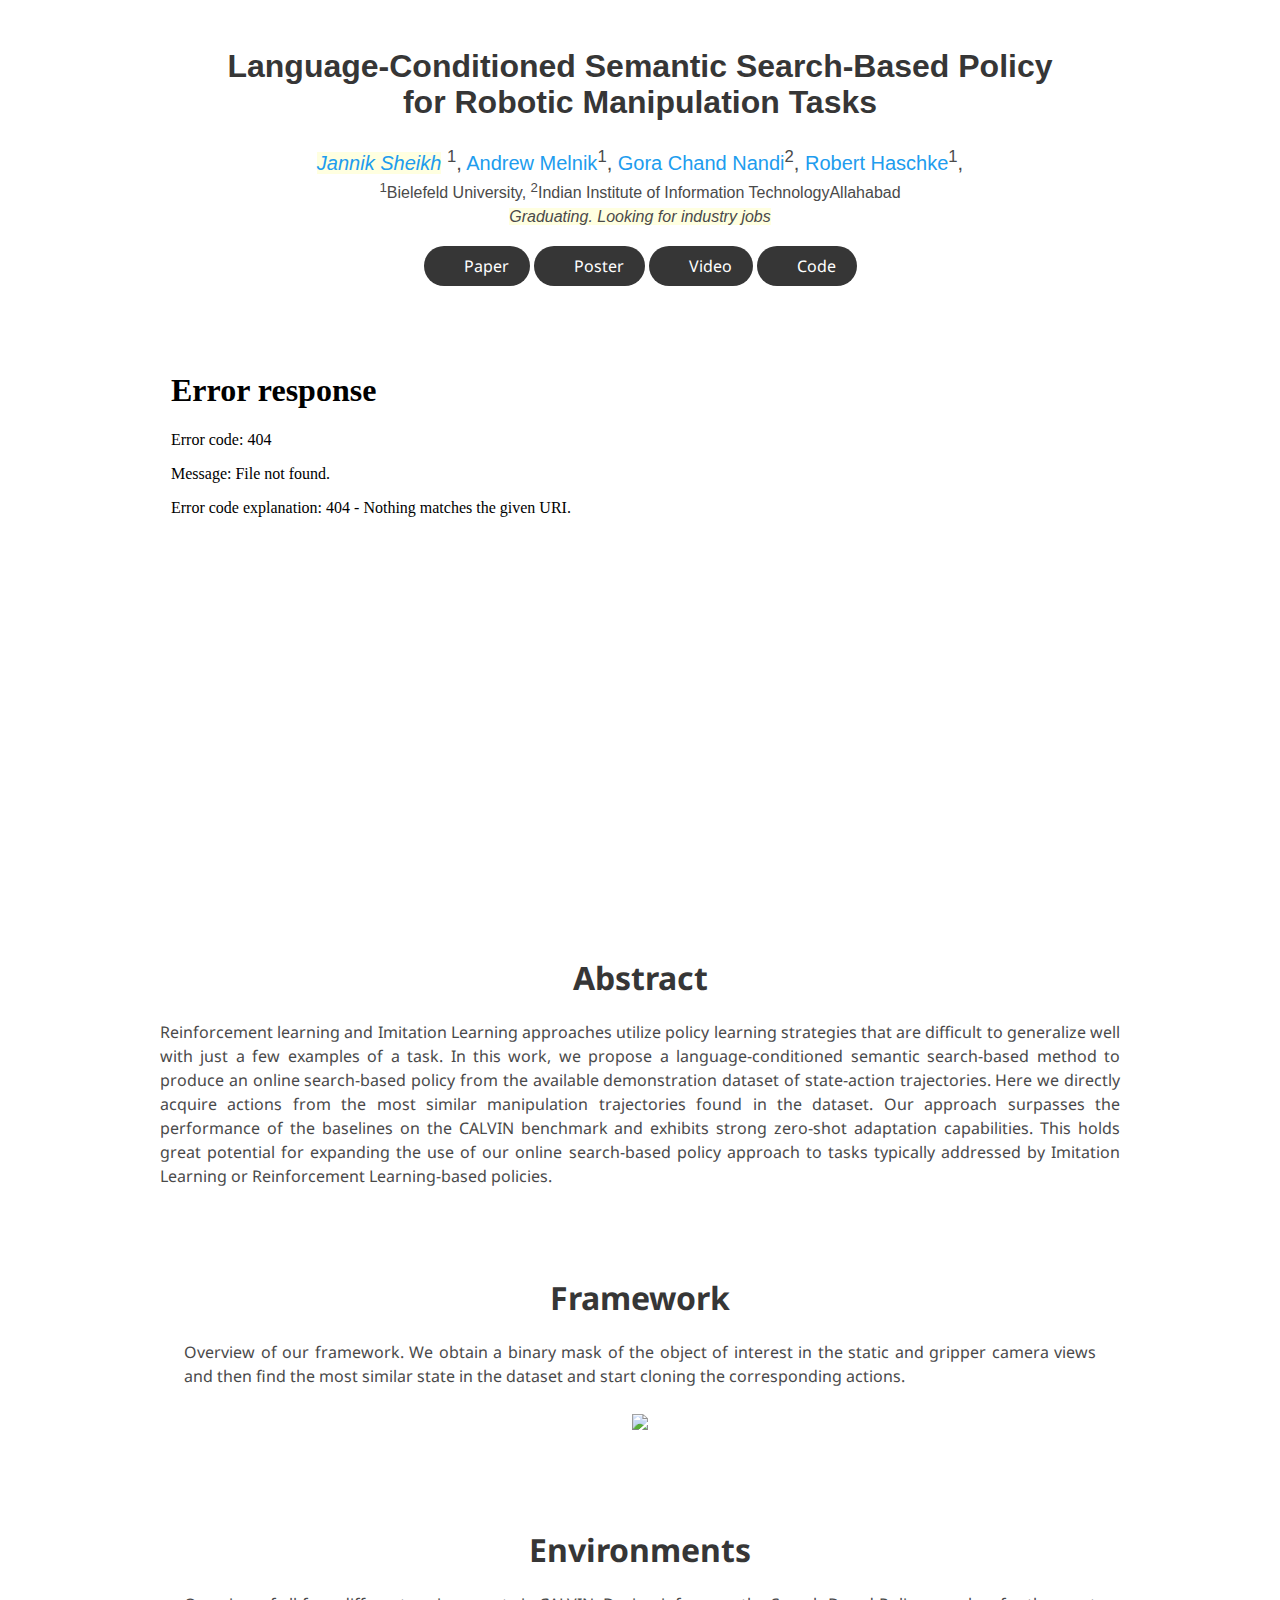
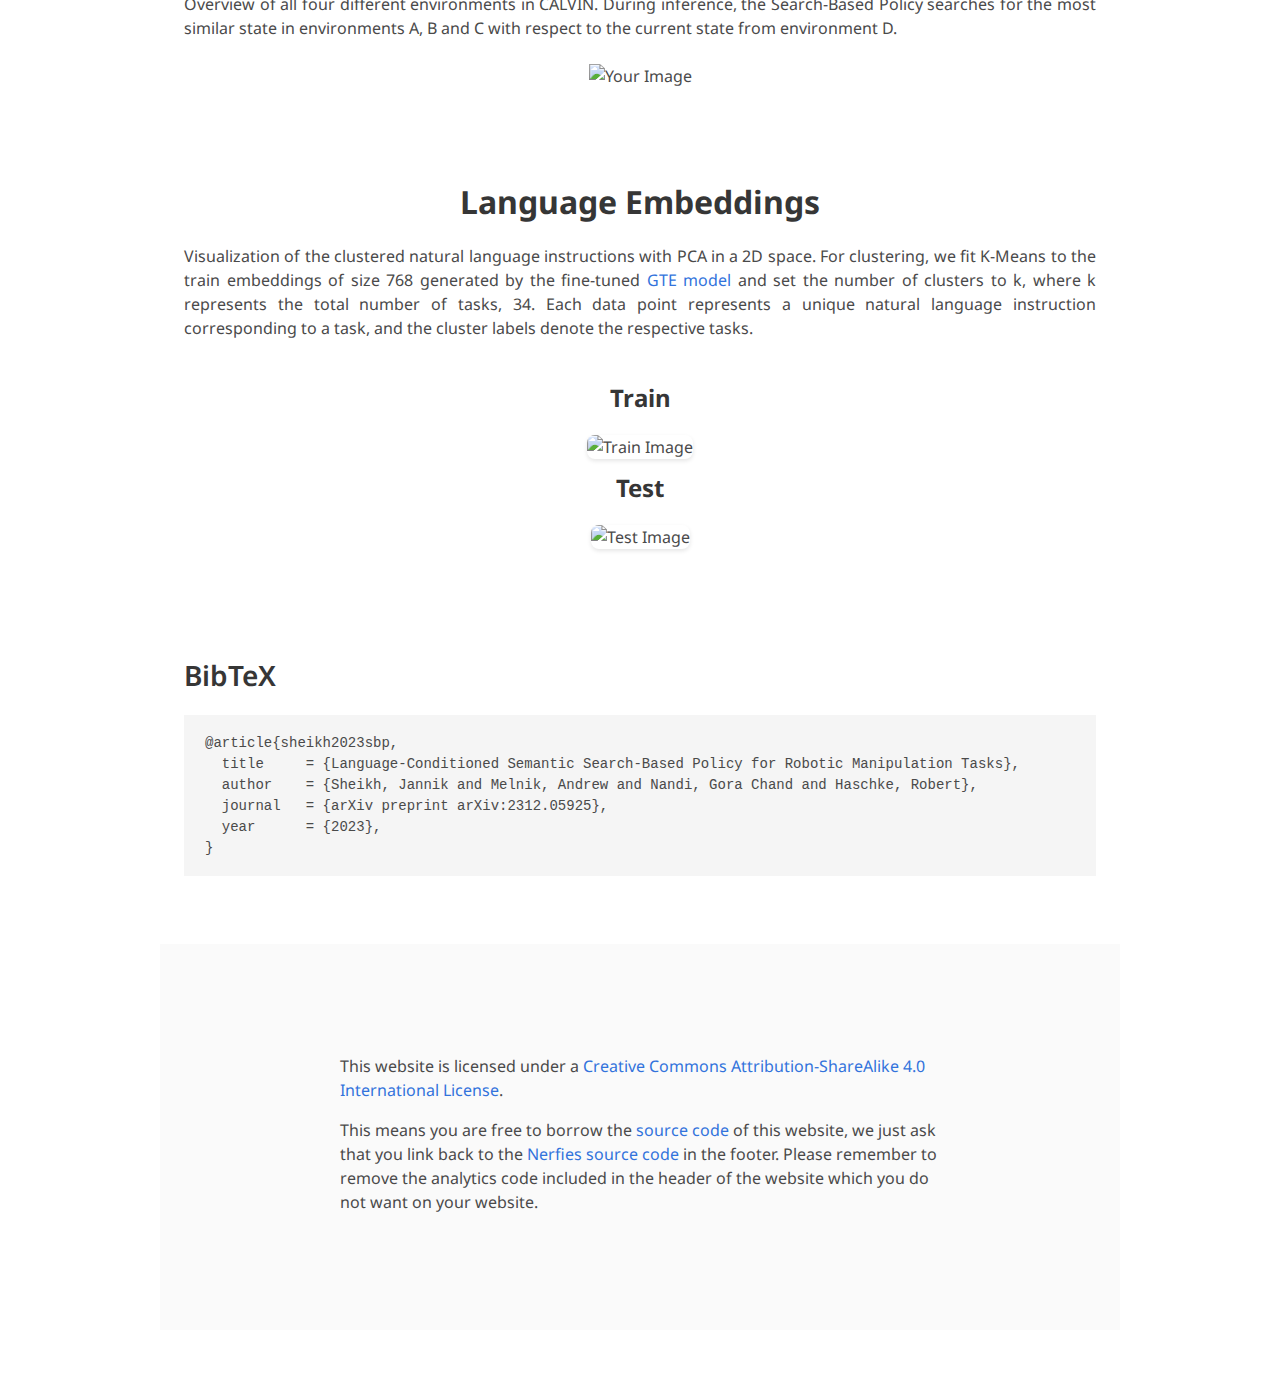
==== commit 81b0a528: "Update index.html" ====
--- a/docs/index.html
+++ b/docs/index.html
@@ -46,7 +46,7 @@
     <div class="container is-max-desktop">
       <div class="columns is-centered">
         <div class="column has-text-centered">
-          <h1 class="title is-2 publication-title">Language-Conditioned Semantic Search-Based Policy<br>for Robotic Manipulation Tasks</h1>
+          <h1 class="title is-3 publication-title">Language-Conditioned Semantic Search-Based Policy<br>for Robotic Manipulation Tasks</h1>
 
           <div class="is-size-5 publication-authors">
             <span class="author-block">
@@ -132,7 +132,7 @@
 
    <!-- Paper video. -->
     <div class="columns is-centered has-text-centered">
-      <div class="column is-three-tenths">
+      <div class="column is-three-quarters">
 <!--         <h2 class="title is-3">Video</h2> -->
         <div class="publication-video">
           <iframe src="./media/intermgitvid.mp4"
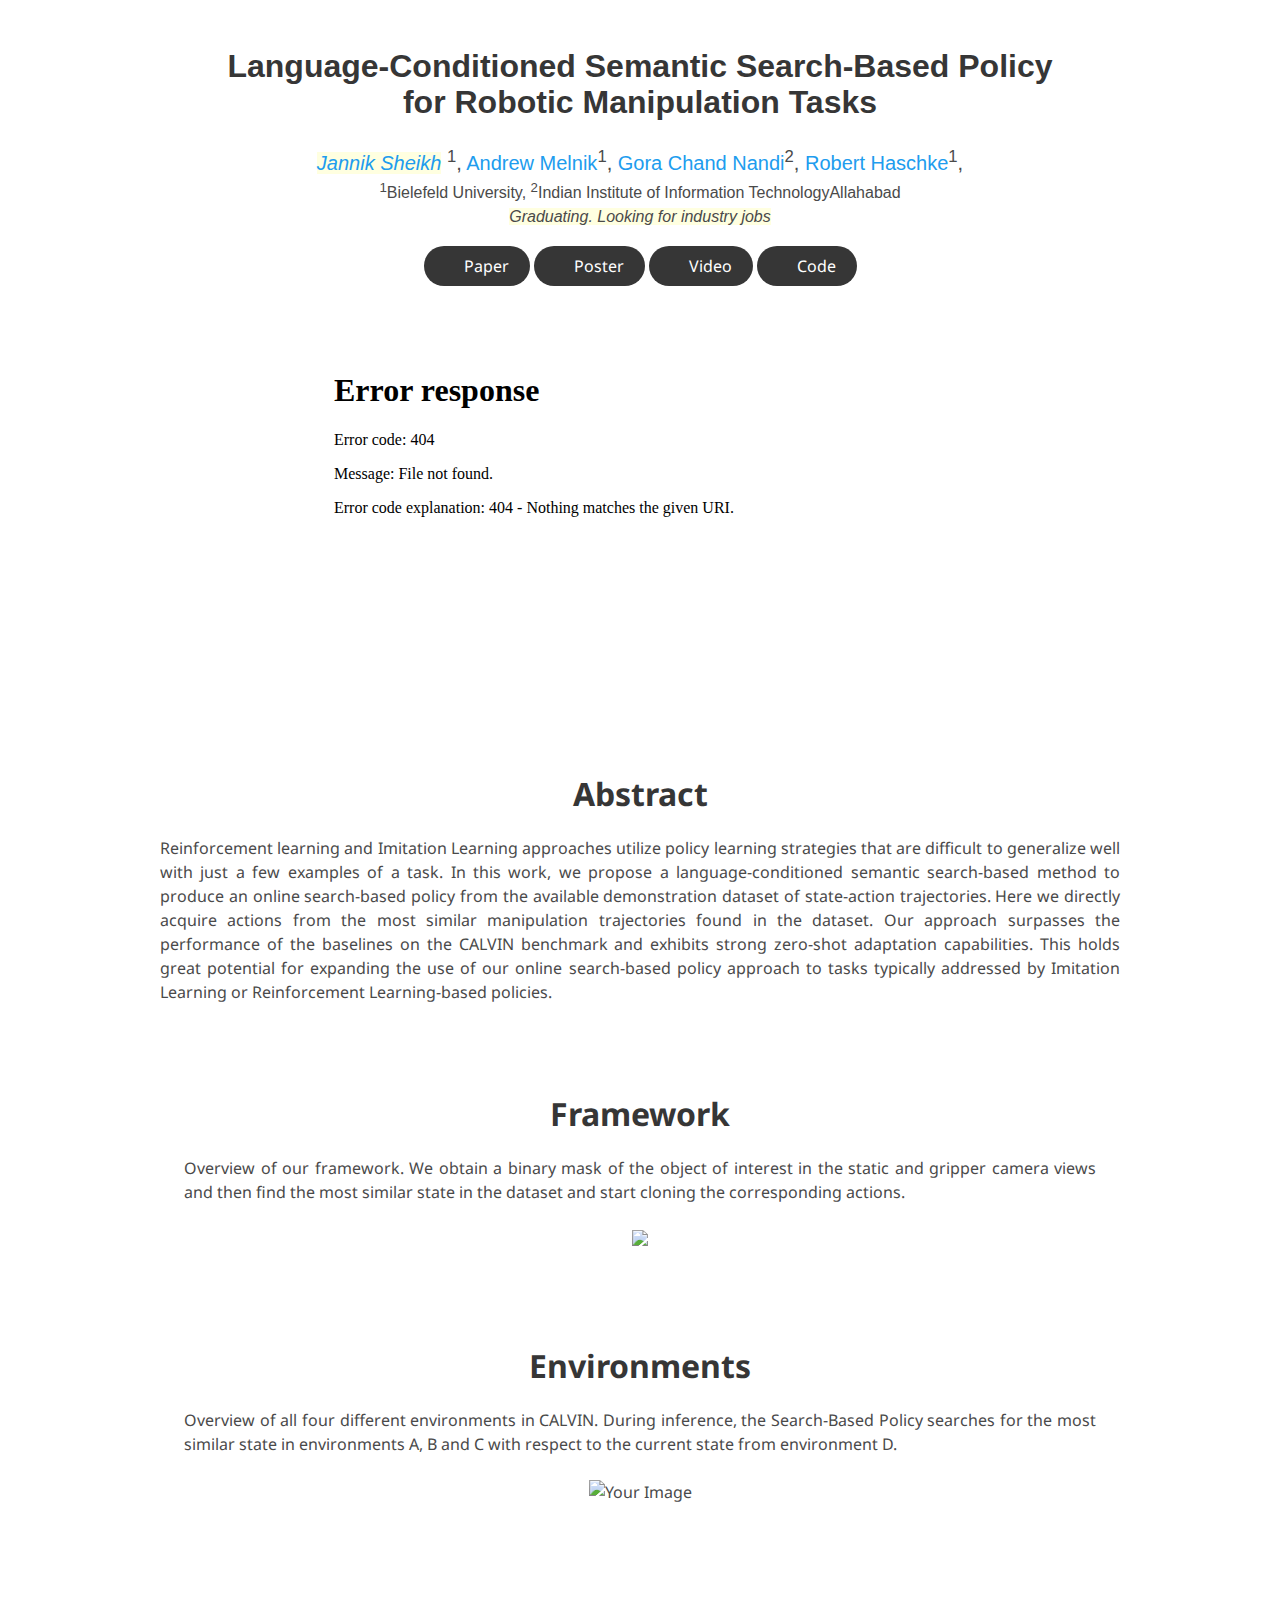
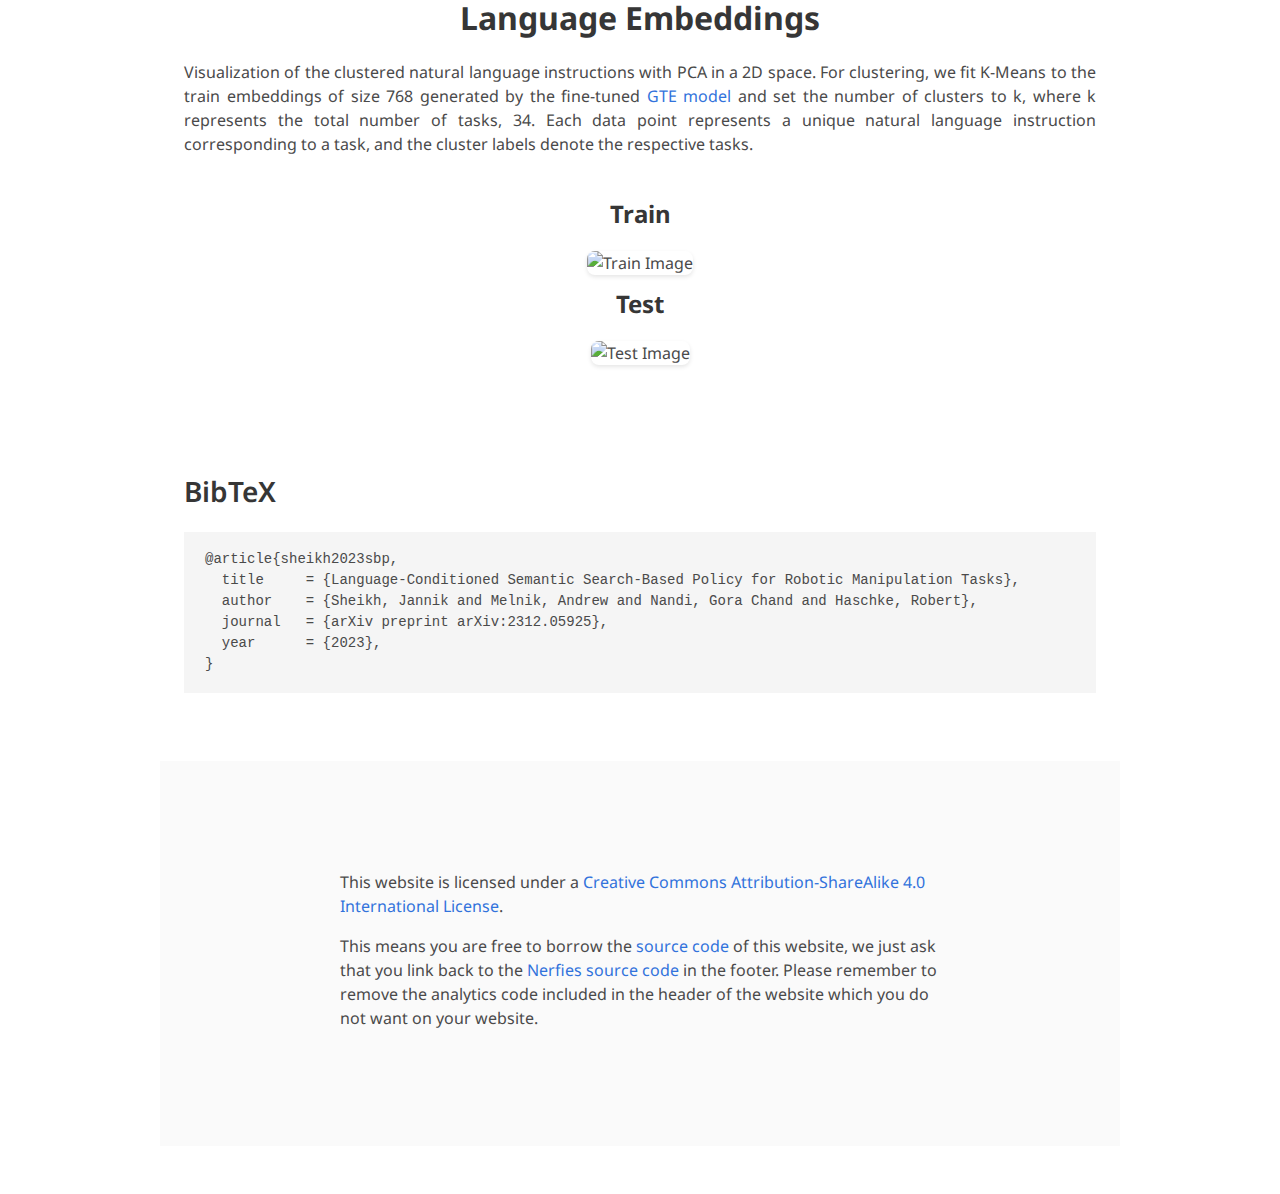
==== commit c0ad59d2: "Update index.html" ====
--- a/docs/index.html
+++ b/docs/index.html
@@ -132,7 +132,7 @@
 
    <!-- Paper video. -->
     <div class="columns is-centered has-text-centered">
-      <div class="column is-three-quarters">
+      <div class="column is-half">
 <!--         <h2 class="title is-3">Video</h2> -->
         <div class="publication-video">
           <iframe src="./media/intermgitvid.mp4"
